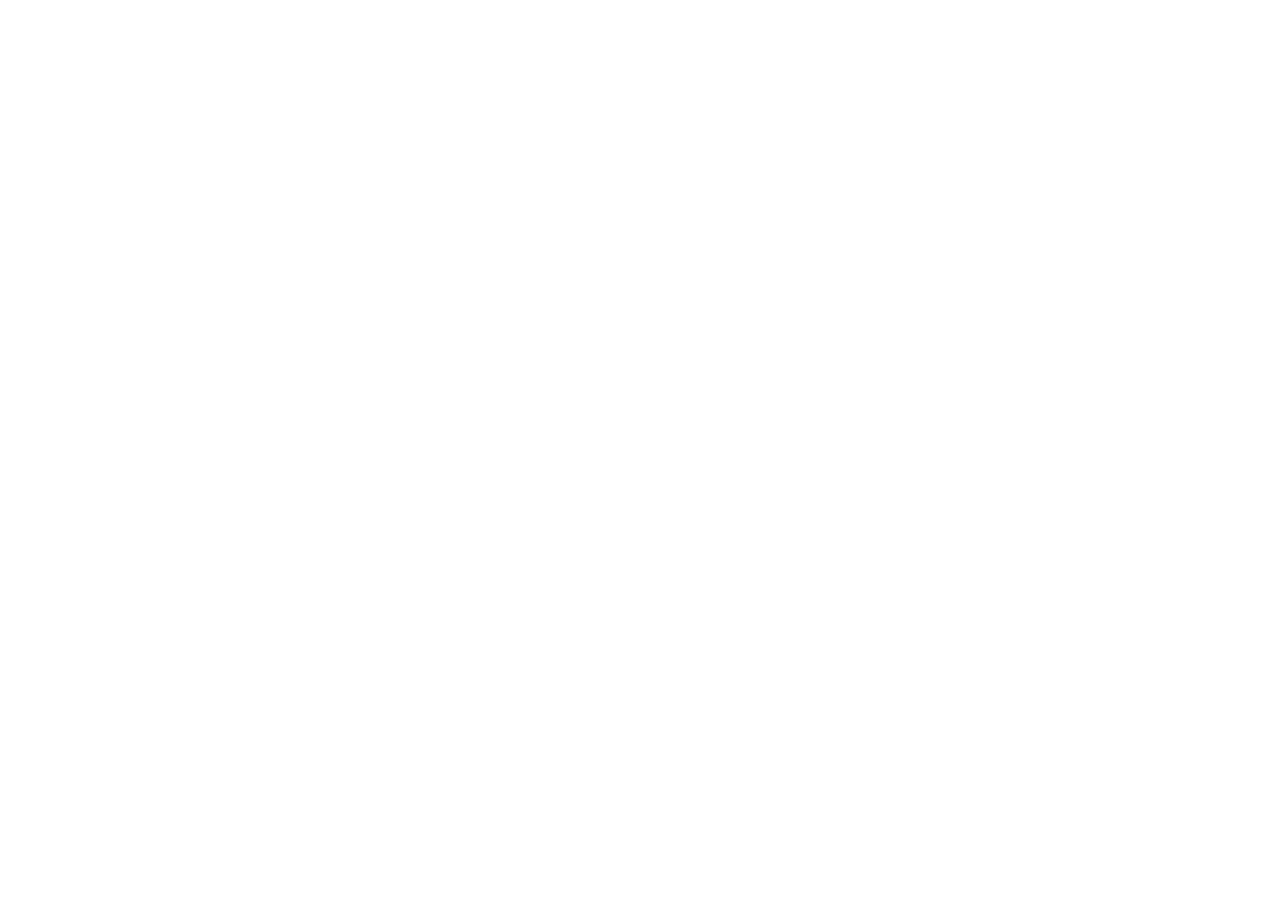
==== docs/index.html @ b9839905 "add docs" ====
<!doctype html><html lang="en"><head><meta charset="utf-8"/><link rel="icon" href="/favicon.ico"/><meta name="viewport" content="width=device-width,initial-scale=1"/><meta name="theme-color" content="#000000"/><meta name="description" content="Web site created using create-react-app"/><link rel="apple-touch-icon" href="/logo192.png"/><link rel="manifest" href="/manifest.json"/><link rel="stylesheet" href="https://cdnjs.cloudflare.com/ajax/libs/animate.css/4.1.1/animate.min.css"/><title>GitExpertAPP</title><link href="/static/css/main.a913cbe3.chunk.css" rel="stylesheet"></head><body><noscript>You need to enable JavaScript to run this app.</noscript><div id="root"></div><script>!function(e){function r(r){for(var n,p,f=r[0],i=r[1],l=r[2],c=0,s=[];c<f.length;c++)p=f[c],Object.prototype.hasOwnProperty.call(o,p)&&o[p]&&s.push(o[p][0]),o[p]=0;for(n in i)Object.prototype.hasOwnProperty.call(i,n)&&(e[n]=i[n]);for(a&&a(r);s.length;)s.shift()();return u.push.apply(u,l||[]),t()}function t(){for(var e,r=0;r<u.length;r++){for(var t=u[r],n=!0,f=1;f<t.length;f++){var i=t[f];0!==o[i]&&(n=!1)}n&&(u.splice(r--,1),e=p(p.s=t[0]))}return e}var n={},o={1:0},u=[];function p(r){if(n[r])return n[r].exports;var t=n[r]={i:r,l:!1,exports:{}};return e[r].call(t.exports,t,t.exports,p),t.l=!0,t.exports}p.m=e,p.c=n,p.d=function(e,r,t){p.o(e,r)||Object.defineProperty(e,r,{enumerable:!0,get:t})},p.r=function(e){"undefined"!=typeof Symbol&&Symbol.toStringTag&&Object.defineProperty(e,Symbol.toStringTag,{value:"Module"}),Object.defineProperty(e,"__esModule",{value:!0})},p.t=function(e,r){if(1&r&&(e=p(e)),8&r)return e;if(4&r&&"object"==typeof e&&e&&e.__esModule)return e;var t=Object.create(null);if(p.r(t),Object.defineProperty(t,"default",{enumerable:!0,value:e}),2&r&&"string"!=typeof e)for(var n in e)p.d(t,n,function(r){return e[r]}.bind(null,n));return t},p.n=function(e){var r=e&&e.__esModule?function(){return e.default}:function(){return e};return p.d(r,"a",r),r},p.o=function(e,r){return Object.prototype.hasOwnProperty.call(e,r)},p.p="/";var f=this["webpackJsonp04-gif-expert-app"]=this["webpackJsonp04-gif-expert-app"]||[],i=f.push.bind(f);f.push=r,f=f.slice();for(var l=0;l<f.length;l++)r(f[l]);var a=i;t()}([])</script><script src="/static/js/2.7c8d2b56.chunk.js"></script><script src="/static/js/main.759c90de.chunk.js"></script></body></html>
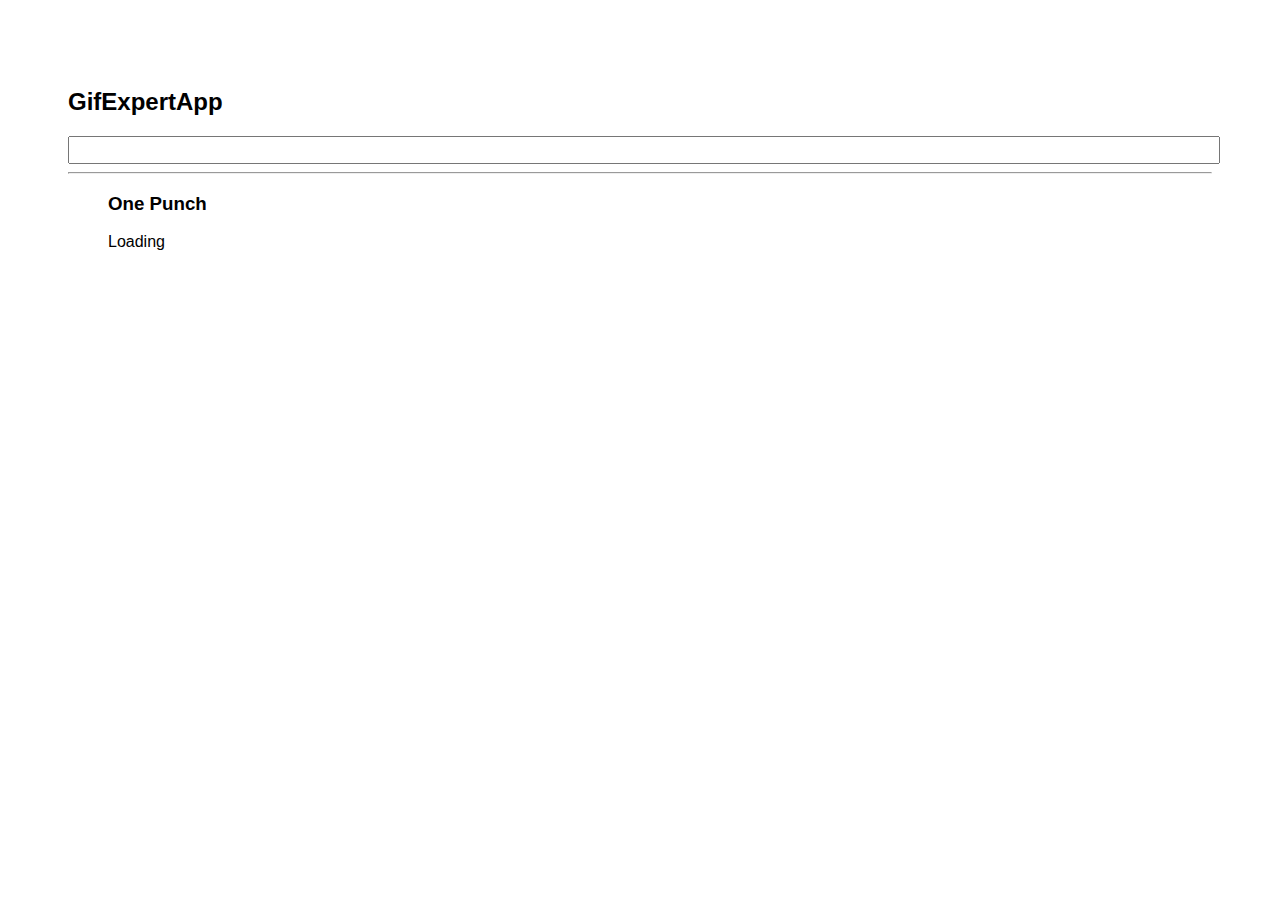
==== commit e6ba1cd2: "Fix href's index.html in build" ====
--- a/docs/index.html
+++ b/docs/index.html
@@ -1 +1,24 @@
-<!doctype html><html lang="en"><head><meta charset="utf-8"/><link rel="icon" href="/favicon.ico"/><meta name="viewport" content="width=device-width,initial-scale=1"/><meta name="theme-color" content="#000000"/><meta name="description" content="Web site created using create-react-app"/><link rel="apple-touch-icon" href="/logo192.png"/><link rel="manifest" href="/manifest.json"/><link rel="stylesheet" href="https://cdnjs.cloudflare.com/ajax/libs/animate.css/4.1.1/animate.min.css"/><title>GitExpertAPP</title><link href="/static/css/main.a913cbe3.chunk.css" rel="stylesheet"></head><body><noscript>You need to enable JavaScript to run this app.</noscript><div id="root"></div><script>!function(e){function r(r){for(var n,p,f=r[0],i=r[1],l=r[2],c=0,s=[];c<f.length;c++)p=f[c],Object.prototype.hasOwnProperty.call(o,p)&&o[p]&&s.push(o[p][0]),o[p]=0;for(n in i)Object.prototype.hasOwnProperty.call(i,n)&&(e[n]=i[n]);for(a&&a(r);s.length;)s.shift()();return u.push.apply(u,l||[]),t()}function t(){for(var e,r=0;r<u.length;r++){for(var t=u[r],n=!0,f=1;f<t.length;f++){var i=t[f];0!==o[i]&&(n=!1)}n&&(u.splice(r--,1),e=p(p.s=t[0]))}return e}var n={},o={1:0},u=[];function p(r){if(n[r])return n[r].exports;var t=n[r]={i:r,l:!1,exports:{}};return e[r].call(t.exports,t,t.exports,p),t.l=!0,t.exports}p.m=e,p.c=n,p.d=function(e,r,t){p.o(e,r)||Object.defineProperty(e,r,{enumerable:!0,get:t})},p.r=function(e){"undefined"!=typeof Symbol&&Symbol.toStringTag&&Object.defineProperty(e,Symbol.toStringTag,{value:"Module"}),Object.defineProperty(e,"__esModule",{value:!0})},p.t=function(e,r){if(1&r&&(e=p(e)),8&r)return e;if(4&r&&"object"==typeof e&&e&&e.__esModule)return e;var t=Object.create(null);if(p.r(t),Object.defineProperty(t,"default",{enumerable:!0,value:e}),2&r&&"string"!=typeof e)for(var n in e)p.d(t,n,function(r){return e[r]}.bind(null,n));return t},p.n=function(e){var r=e&&e.__esModule?function(){return e.default}:function(){return e};return p.d(r,"a",r),r},p.o=function(e,r){return Object.prototype.hasOwnProperty.call(e,r)},p.p="/";var f=this["webpackJsonp04-gif-expert-app"]=this["webpackJsonp04-gif-expert-app"]||[],i=f.push.bind(f);f.push=r,f=f.slice();for(var l=0;l<f.length;l++)r(f[l]);var a=i;t()}([])</script><script src="/static/js/2.7c8d2b56.chunk.js"></script><script src="/static/js/main.759c90de.chunk.js"></script></body></html>+<!doctype html>
+<html lang="en">
+
+<head>
+  <meta charset="utf-8" />
+  <link rel="icon" href="./favicon.ico" />
+  <meta name="viewport" content="width=device-width,initial-scale=1" />
+  <meta name="theme-color" content="#000000" />
+  <meta name="description" content="Web site created using create-react-app" />
+  <link rel="apple-touch-icon" href="./logo192.png" />
+  <link rel="manifest" href="./manifest.json" />
+  <link rel="stylesheet" href="https://cdnjs.cloudflare.com/ajax/libs/animate.css/4.1.1/animate.min.css" />
+  <title>GitExpertAPP</title>
+  <link href="./static/css/main.a913cbe3.chunk.css" rel="stylesheet">
+</head>
+
+<body><noscript>You need to enable JavaScript to run this app.</noscript>
+  <div id="root"></div>
+  <script>!function (e) { function r(r) { for (var n, p, f = r[0], i = r[1], l = r[2], c = 0, s = []; c < f.length; c++)p = f[c], Object.prototype.hasOwnProperty.call(o, p) && o[p] && s.push(o[p][0]), o[p] = 0; for (n in i) Object.prototype.hasOwnProperty.call(i, n) && (e[n] = i[n]); for (a && a(r); s.length;)s.shift()(); return u.push.apply(u, l || []), t() } function t() { for (var e, r = 0; r < u.length; r++) { for (var t = u[r], n = !0, f = 1; f < t.length; f++) { var i = t[f]; 0 !== o[i] && (n = !1) } n && (u.splice(r--, 1), e = p(p.s = t[0])) } return e } var n = {}, o = { 1: 0 }, u = []; function p(r) { if (n[r]) return n[r].exports; var t = n[r] = { i: r, l: !1, exports: {} }; return e[r].call(t.exports, t, t.exports, p), t.l = !0, t.exports } p.m = e, p.c = n, p.d = function (e, r, t) { p.o(e, r) || Object.defineProperty(e, r, { enumerable: !0, get: t }) }, p.r = function (e) { "undefined" != typeof Symbol && Symbol.toStringTag && Object.defineProperty(e, Symbol.toStringTag, { value: "Module" }), Object.defineProperty(e, "__esModule", { value: !0 }) }, p.t = function (e, r) { if (1 & r && (e = p(e)), 8 & r) return e; if (4 & r && "object" == typeof e && e && e.__esModule) return e; var t = Object.create(null); if (p.r(t), Object.defineProperty(t, "default", { enumerable: !0, value: e }), 2 & r && "string" != typeof e) for (var n in e) p.d(t, n, function (r) { return e[r] }.bind(null, n)); return t }, p.n = function (e) { var r = e && e.__esModule ? function () { return e.default } : function () { return e }; return p.d(r, "a", r), r }, p.o = function (e, r) { return Object.prototype.hasOwnProperty.call(e, r) }, p.p = "/"; var f = this["webpackJsonp04-gif-expert-app"] = this["webpackJsonp04-gif-expert-app"] || [], i = f.push.bind(f); f.push = r, f = f.slice(); for (var l = 0; l < f.length; l++)r(f[l]); var a = i; t() }([])</script>
+  <script src="./static/js/2.7c8d2b56.chunk.js"></script>
+  <script src="./static/js/main.759c90de.chunk.js"></script>
+</body>
+
+</html>--- a/docs/static/css/main.a913cbe3.chunk.css
+++ b/docs/static/css/main.a913cbe3.chunk.css
@@ -0,0 +1,2 @@
+*{font-family:Helvetica,Arial,sans-serif}body{padding:60px}input{-webkit-columns:grey;-moz-columns:grey;column-count:grey;font-size:1.2rem;width:100%}.card-grid{display:flex;flex-direction:row;flex-wrap:wrap}.card{align-content:center;border:1px solid grey;border-radius:5px;margin:5px 10px;overflow:hidden}.card p{padding:5px;text-align:center}.card img{max-height:170px}
+/*# sourceMappingURL=main.a913cbe3.chunk.css.map */